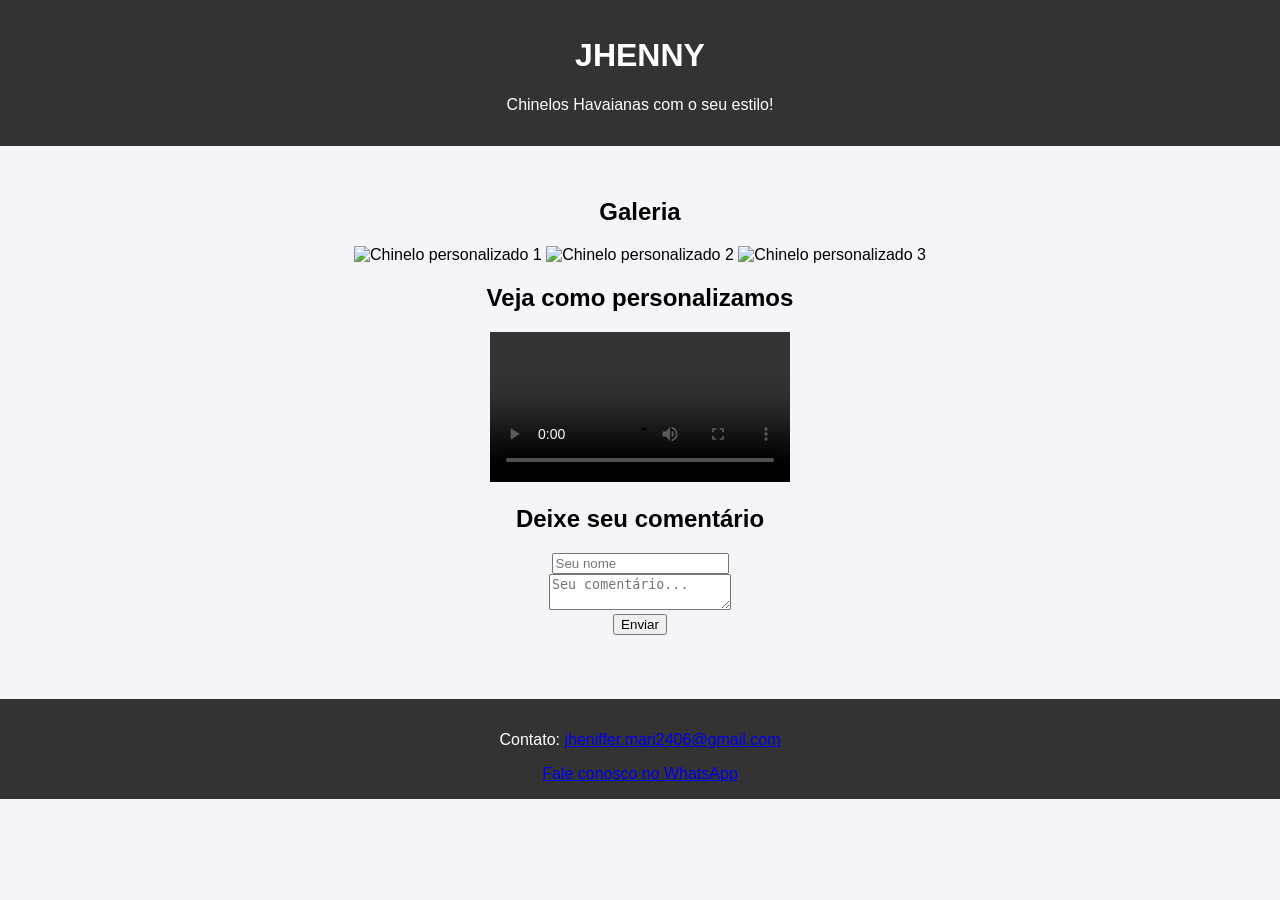
==== index.html @ 21208da5 "Add files via upload" ====
<!DOCTYPE html>
<html lang="pt-BR">
<head>
    <meta charset="UTF-8">
    <meta name="viewport" content="width=device-width, initial-scale=1.0">
    <title>JHENNY - Chinelos Havaianas Personalizados</title>
    <link rel="stylesheet" href="styles.css">
</head>
<body>
    <div class="estrelinhas"></div>
    <header>
        <h1 class="brilhante">JHENNY</h1>
        <p class="slogan">Chinelos Havaianas com o seu estilo!</p>
    </header>

    <main>
        <section class="galeria">
            <h2 class="brilhante">Galeria</h2>
            <div class="imagens">
                <img src="images/chinelo1.jpg" alt="Chinelo personalizado 1">
                <img src="images/chinelo2.jpg" alt="Chinelo personalizado 2">
                <img src="images/chinelo3.jpg" alt="Chinelo personalizado 3">
            </div>
        </section>

        <section class="video">
            <h2 class="brilhante">Veja como personalizamos</h2>
            <video controls>
                <source src="videos/personalizacao.mp4" type="video/mp4">
                Seu navegador não suporta vídeo.
            </video>
        </section>

        <section class="comentarios">
            <h2 class="brilhante">Deixe seu comentário</h2>
            <form>
                <input type="text" placeholder="Seu nome" required><br>
                <textarea placeholder="Seu comentário..." required></textarea><br>
                <button type="submit">Enviar</button>
            </form>
        </section>
    </main>

    <footer>
        <p>Contato: <a href="mailto:jheniffer.mari2406@gmail.com">jheniffer.mari2406@gmail.com</a></p>
        <a class="whatsapp" href="https://wa.me/5511965549410" target="_blank">Fale conosco no WhatsApp</a>
    </footer>
</body>
</html>
---- styles.css ----
body {
    font-family: Arial, sans-serif;
    margin: 0;
    padding: 0;
    background-color: #f4f4f9;
}

header {
    background-color: #333;
    color: #fff;
    padding: 1rem;
    text-align: center;
}

nav a {
    color: #fff;
    text-decoration: none;
    margin: 0 1rem;
}

main {
    padding: 2rem;
    text-align: center;
}

footer {
    background-color: #333;
    color: #fff;
    text-align: center;
    padding: 1rem;
    margin-top: 2rem;
}

.gallery img {
    width: 200px;
    margin: 1rem;
    border: 2px solid #ddd;
    border-radius: 5px;
}
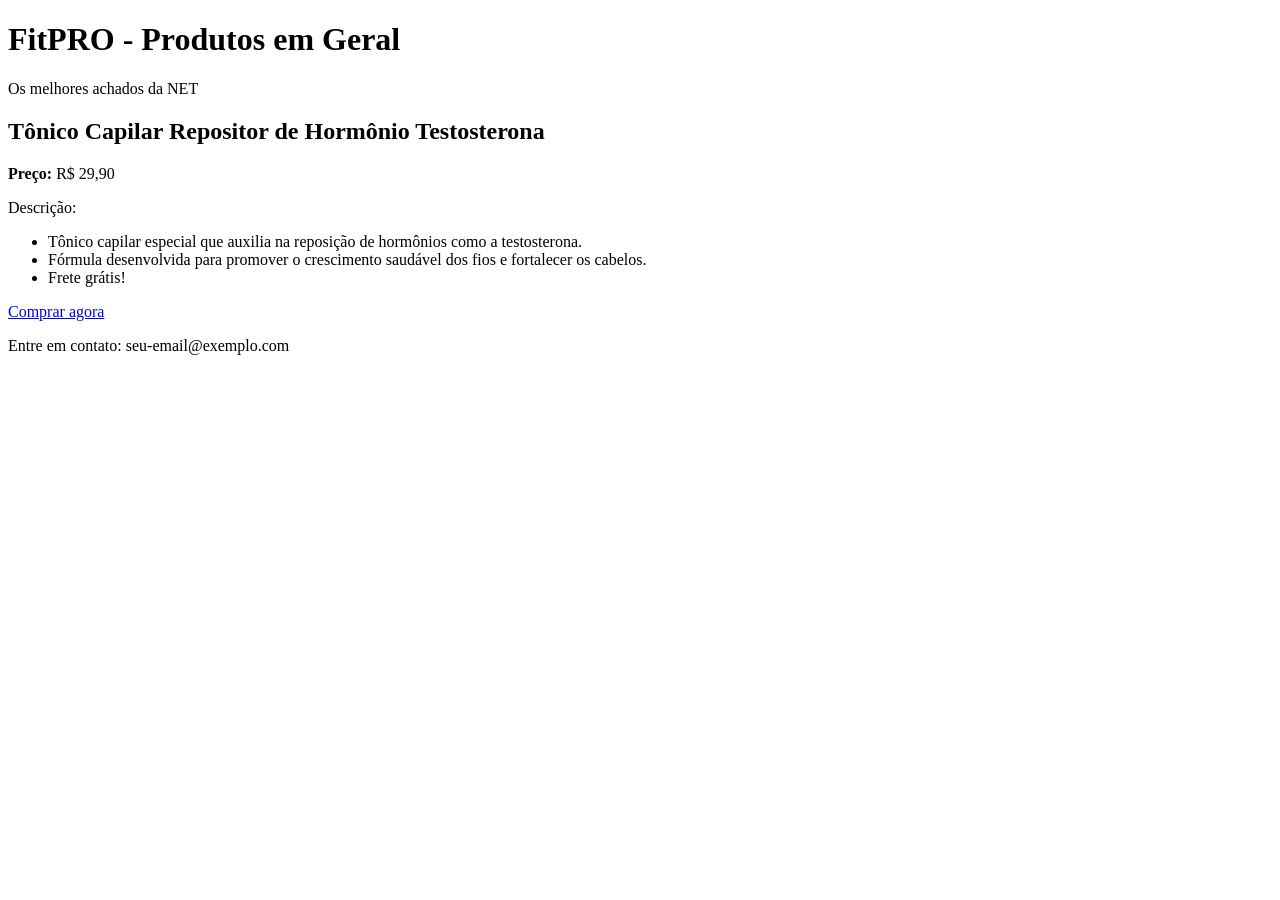
==== commit 9bb554ed: "index.html" ====
--- a/index.html
+++ b/index.html
@@ -4,47 +4,31 @@
 <head>
     <meta charset="UTF-8">
     <meta name="viewport" content="width=device-width, initial-scale=1.0">
-    <title>JHENNY - Chinelos Havaianas Personalizados</title>
-    <link rel="stylesheet" href="styles.css">
+    <title>FitPRO - Produtos em Geral</title>
+    <link rel="stylesheet" href="style.css">
 </head>
 <body>
-    <div class="estrelinhas"></div>
     <header>
-        <h1 class="brilhante">JHENNY</h1>
-        <p class="slogan">Chinelos Havaianas com o seu estilo!</p>
+        <h1>FitPRO - Produtos em Geral</h1>
+        <p>Os melhores achados da NET</p>
     </header>
 
     <main>
-        <section class="galeria">
-            <h2 class="brilhante">Galeria</h2>
-            <div class="imagens">
-                <img src="images/chinelo1.jpg" alt="Chinelo personalizado 1">
-                <img src="images/chinelo2.jpg" alt="Chinelo personalizado 2">
-                <img src="images/chinelo3.jpg" alt="Chinelo personalizado 3">
-            </div>
-        </section>
-
-        <section class="video">
-            <h2 class="brilhante">Veja como personalizamos</h2>
-            <video controls>
-                <source src="videos/personalizacao.mp4" type="video/mp4">
-                Seu navegador não suporta vídeo.
-            </video>
-        </section>
-
-        <section class="comentarios">
-            <h2 class="brilhante">Deixe seu comentário</h2>
-            <form>
-                <input type="text" placeholder="Seu nome" required><br>
-                <textarea placeholder="Seu comentário..." required></textarea><br>
-                <button type="submit">Enviar</button>
-            </form>
+        <section class="product">
+            <h2>Tônico Capilar Repositor de Hormônio Testosterona</h2>
+            <p><strong>Preço:</strong> R$ 29,90</p>
+            <p>Descrição:</p>
+            <ul>
+                <li>Tônico capilar especial que auxilia na reposição de hormônios como a testosterona.</li>
+                <li>Fórmula desenvolvida para promover o crescimento saudável dos fios e fortalecer os cabelos.</li>
+                <li>Frete grátis!</li>
+            </ul>
+            <a href="https://link.picpay.com/p/174464689167fd32eb17910" class="buy-button">Comprar agora</a>
         </section>
     </main>
 
     <footer>
-        <p>Contato: <a href="mailto:jheniffer.mari2406@gmail.com">jheniffer.mari2406@gmail.com</a></p>
-        <a class="whatsapp" href="https://wa.me/5511965549410" target="_blank">Fale conosco no WhatsApp</a>
+        <p>Entre em contato: seu-email@exemplo.com</p>
     </footer>
 </body>
 </html>
